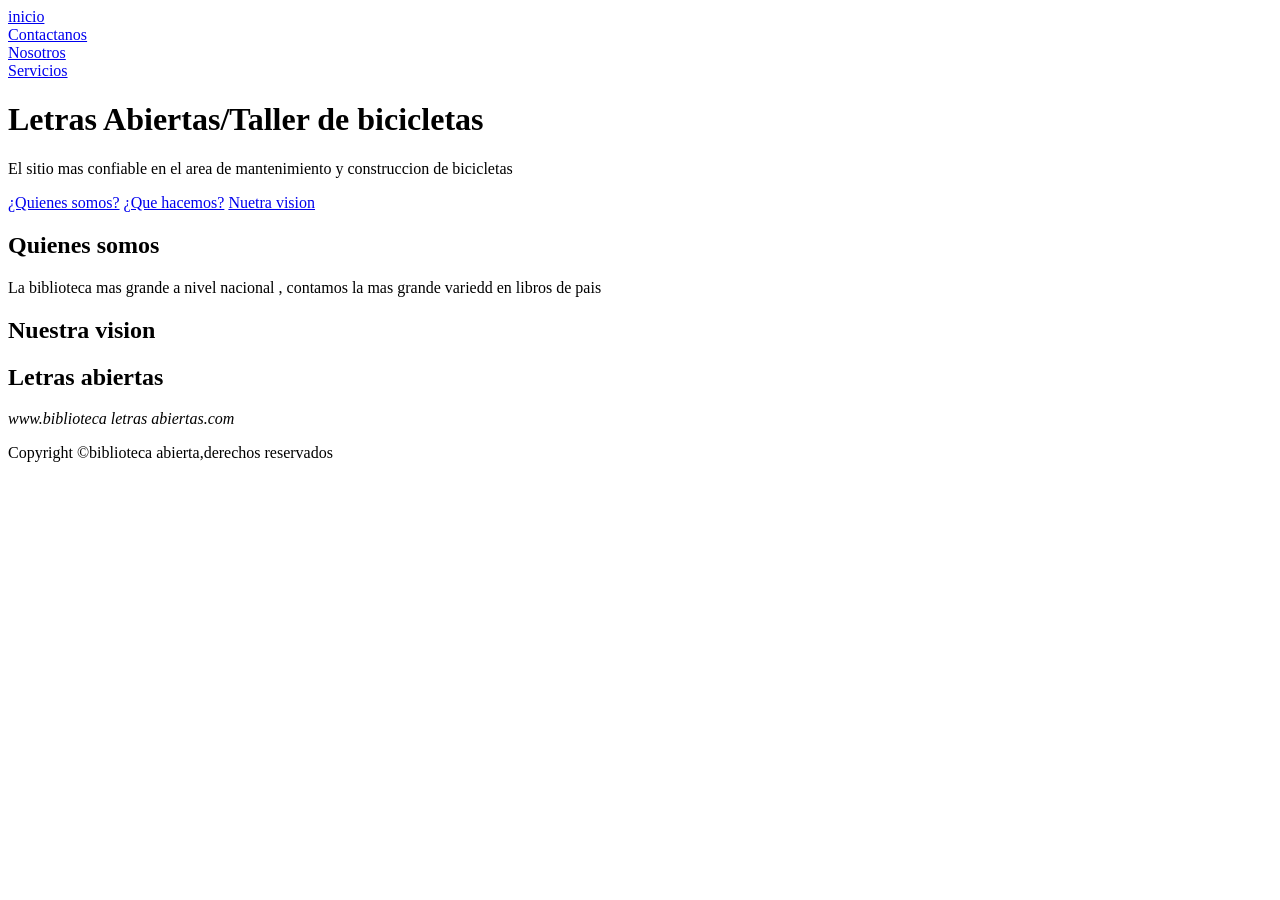
==== ac1-html/index.html @ bca67038 "favicon" ====
<!DOCTYPE html>
<html lang="es">
<head>
    <meta charset="UTF-8">
    <meta name="viewport" content="width=device-width, initial-scale=1.0">
    <meta autor="dilan alvarado">
    
    <link rel="icon" href="/ac1-html/recursos/books.png" type="image/png">
    <title>Primero</title>
</head>
<body> 
<a href="index.html">inicio</a><br>
<a href="Contacto.html">Contactanos</a><br>
<a href="Nosotros.html">Nosotros</a><br>
<a href="servicios.html">Servicios</a>

    
<h1>Letras Abiertas/Taller de bicicletas</h1>
<p>El sitio mas confiable en el area de mantenimiento y construccion de bicicletas</p>
<a href="#Quienessomos">¿Quienes somos?</a>
<a href="#Quehacemos">¿Que hacemos?</a>
<a href="#vision">Nuetra vision</a>


<!--descripcion de la biblioteca-->
<h2 id="#Quienessomos">Quienes somos</h2>
<p>La biblioteca mas grande a nivel nacional , contamos la mas grande variedd en libros de pais </p>


<h2 id="#Quehacemos"></h2>





<h2 id="#vision">Nuestra vision</h2>



</head>

    <footer><h2>Letras abiertas</h2>
    <address>www.biblioteca letras abiertas.com</address>
    <p>Copyright ©biblioteca abierta,derechos reservados</p>
    </footer>
</body>
</html>
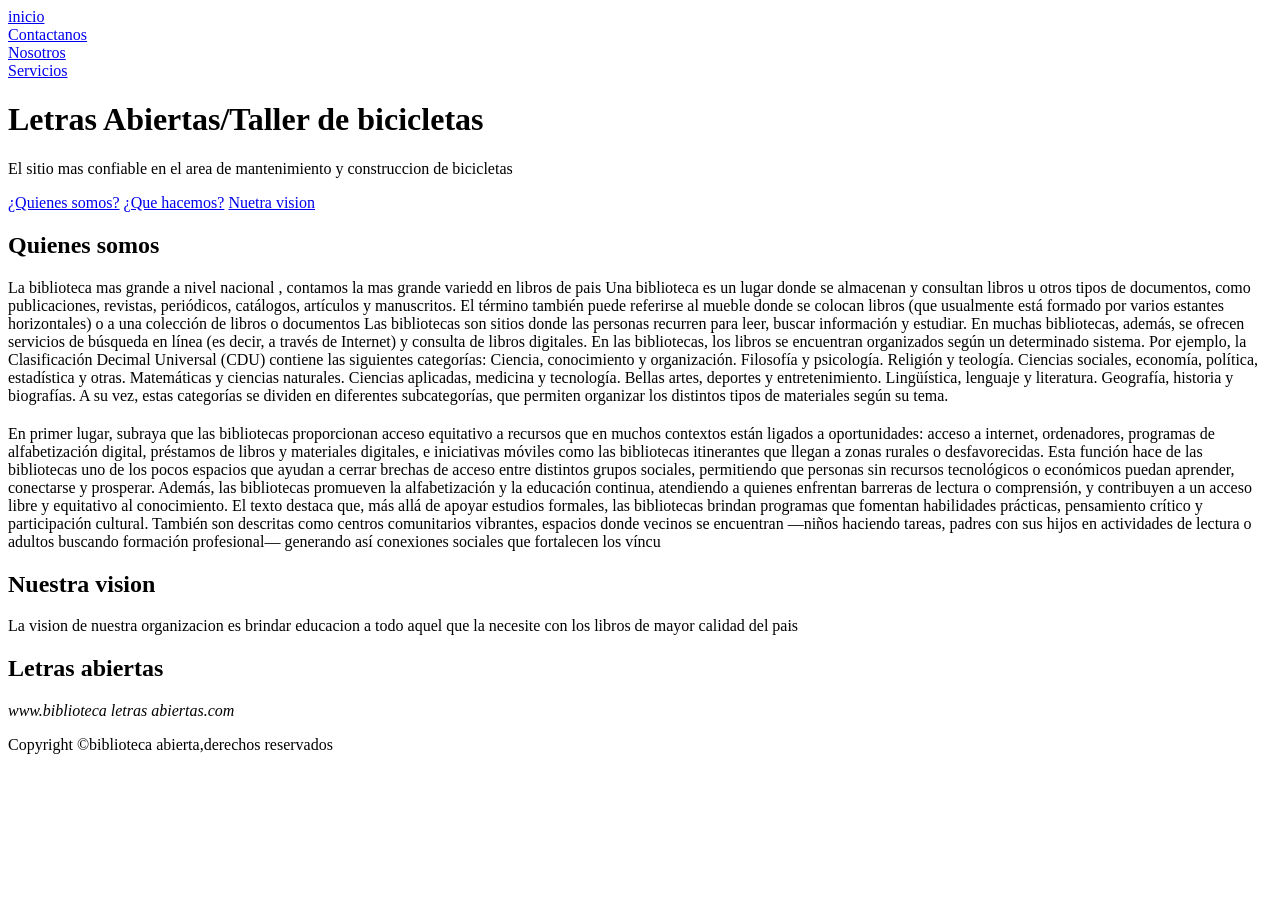
==== commit 31d1700d: "se actualizaron los meta datos" ====
--- a/ac1-html/index.html
+++ b/ac1-html/index.html
@@ -3,8 +3,10 @@
 <head>
     <meta charset="UTF-8">
     <meta name="viewport" content="width=device-width, initial-scale=1.0">
-    <meta autor="dilan alvarado">
-    
+    <meta name="contacto" author="dilan alvarado">
+    <meta content="contacto de la pagina">
+    <meta keywords="biblioteca">
+    <meta descrption="inicio de la pagina">
     <link rel="icon" href="/ac1-html/recursos/books.png" type="image/png">
     <title>Primero</title>
 </head>
@@ -24,16 +26,36 @@
 
 <!--descripcion de la biblioteca-->
 <h2 id="#Quienessomos">Quienes somos</h2>
-<p>La biblioteca mas grande a nivel nacional , contamos la mas grande variedd en libros de pais </p>
+<p>La biblioteca mas grande a nivel nacional , contamos la mas grande variedd en libros de pais
+ Una biblioteca es un lugar donde se almacenan y consultan libros u otros tipos de documentos, como publicaciones, revistas, periódicos, catálogos, artículos y manuscritos. El término también puede referirse al mueble donde se colocan libros (que usualmente está formado por varios estantes horizontales) o a una colección de libros o documentos
 
 
+Las bibliotecas son sitios donde las personas recurren para leer, buscar información y estudiar. En muchas bibliotecas, además, se ofrecen servicios de búsqueda en línea (es decir, a través de Internet) y consulta de libros digitales.
+
+En las bibliotecas, los libros se encuentran organizados según un determinado sistema. Por ejemplo, la Clasificación Decimal Universal (CDU) contiene las siguientes categorías:
+
+Ciencia, conocimiento y organización.
+Filosofía y psicología.
+Religión y teología.
+Ciencias sociales, economía, política, estadística y otras.
+Matemáticas y ciencias naturales.
+Ciencias aplicadas, medicina y tecnología.
+Bellas artes, deportes y entretenimiento.
+Lingüística, lenguaje y literatura.
+Geografía, historia y biografías.
+A su vez, estas categorías se dividen en diferentes subcategorías, que permiten organizar los distintos tipos de materiales según su tema.
+</p>
+<!--que servicios brinda la biblioteca-->
 <h2 id="#Quehacemos"></h2>
+<p>En primer lugar, subraya que las bibliotecas proporcionan acceso equitativo a recursos que en muchos contextos están ligados a oportunidades: acceso a internet, ordenadores, programas de alfabetización digital, préstamos de libros y materiales digitales, e iniciativas móviles como las bibliotecas itinerantes que llegan a zonas rurales o desfavorecidas. Esta función hace de las bibliotecas uno de los pocos espacios que ayudan a cerrar brechas de acceso entre distintos grupos sociales, permitiendo que personas sin recursos tecnológicos o económicos puedan aprender, conectarse y prosperar.
 
+Además, las bibliotecas promueven la alfabetización y la educación continua, atendiendo a quienes enfrentan barreras de lectura o comprensión, y contribuyen a un acceso libre y equitativo al conocimiento. El texto destaca que, más allá de apoyar estudios formales, las bibliotecas brindan programas que fomentan habilidades prácticas, pensamiento crítico y participación cultural. También son descritas como centros comunitarios vibrantes, espacios donde vecinos se encuentran —niños haciendo tareas, padres con sus hijos en actividades de lectura o adultos buscando formación profesional— generando así conexiones sociales que fortalecen los víncu</p>
 
 
 
 
 <h2 id="#vision">Nuestra vision</h2>
+<p>La vision de nuestra organizacion es brindar educacion a todo aquel que la necesite con los libros de mayor calidad del pais </p>
 
 
 
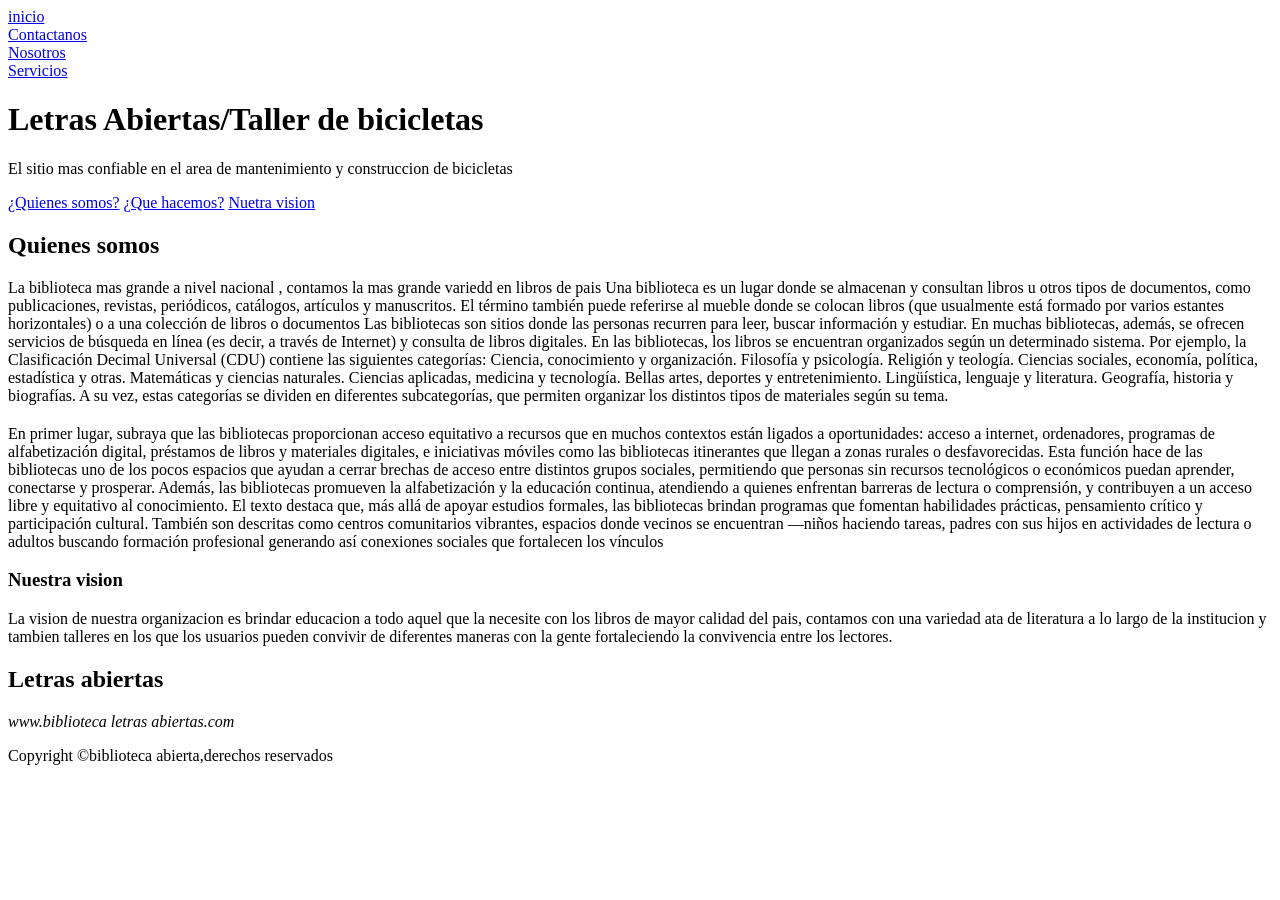
==== commit ddcec84e: "se hizo la tabla" ====
--- a/ac1-html/index.html
+++ b/ac1-html/index.html
@@ -25,7 +25,7 @@
 
 
 <!--descripcion de la biblioteca-->
-<h2 id="#Quienessomos">Quienes somos</h2>
+<h2 id="Quienessomos">Quienes somos</h2>
 <p>La biblioteca mas grande a nivel nacional , contamos la mas grande variedd en libros de pais
  Una biblioteca es un lugar donde se almacenan y consultan libros u otros tipos de documentos, como publicaciones, revistas, periódicos, catálogos, artículos y manuscritos. El término también puede referirse al mueble donde se colocan libros (que usualmente está formado por varios estantes horizontales) o a una colección de libros o documentos
 
@@ -46,17 +46,12 @@
 A su vez, estas categorías se dividen en diferentes subcategorías, que permiten organizar los distintos tipos de materiales según su tema.
 </p>
 <!--que servicios brinda la biblioteca-->
-<h2 id="#Quehacemos"></h2>
+<h2 id="Quehacemos"></h2>
 <p>En primer lugar, subraya que las bibliotecas proporcionan acceso equitativo a recursos que en muchos contextos están ligados a oportunidades: acceso a internet, ordenadores, programas de alfabetización digital, préstamos de libros y materiales digitales, e iniciativas móviles como las bibliotecas itinerantes que llegan a zonas rurales o desfavorecidas. Esta función hace de las bibliotecas uno de los pocos espacios que ayudan a cerrar brechas de acceso entre distintos grupos sociales, permitiendo que personas sin recursos tecnológicos o económicos puedan aprender, conectarse y prosperar.
 
-Además, las bibliotecas promueven la alfabetización y la educación continua, atendiendo a quienes enfrentan barreras de lectura o comprensión, y contribuyen a un acceso libre y equitativo al conocimiento. El texto destaca que, más allá de apoyar estudios formales, las bibliotecas brindan programas que fomentan habilidades prácticas, pensamiento crítico y participación cultural. También son descritas como centros comunitarios vibrantes, espacios donde vecinos se encuentran —niños haciendo tareas, padres con sus hijos en actividades de lectura o adultos buscando formación profesional— generando así conexiones sociales que fortalecen los víncu</p>
-
-
-
-
-<h2 id="#vision">Nuestra vision</h2>
-<p>La vision de nuestra organizacion es brindar educacion a todo aquel que la necesite con los libros de mayor calidad del pais </p>
-
+Además, las bibliotecas promueven la alfabetización y la educación continua, atendiendo a quienes enfrentan barreras de lectura o comprensión, y contribuyen a un acceso libre y equitativo al conocimiento. El texto destaca que, más allá de apoyar estudios formales, las bibliotecas brindan programas que fomentan habilidades prácticas, pensamiento crítico y participación cultural. También son descritas como centros comunitarios vibrantes, espacios donde vecinos se encuentran —niños haciendo tareas, padres con sus hijos en actividades de lectura o adultos buscando formación profesional generando así conexiones sociales que fortalecen los vínculos</p>
+<h3 id="vision">Nuestra vision</h3>
+<p>La vision de nuestra organizacion es brindar educacion a todo aquel que la necesite con los libros de mayor calidad del pais, contamos con una variedad ata de literatura a lo largo de la institucion y tambien talleres en los que los usuarios pueden convivir de diferentes maneras con la gente fortaleciendo la convivencia entre los lectores. </p>
 
 
 </head>
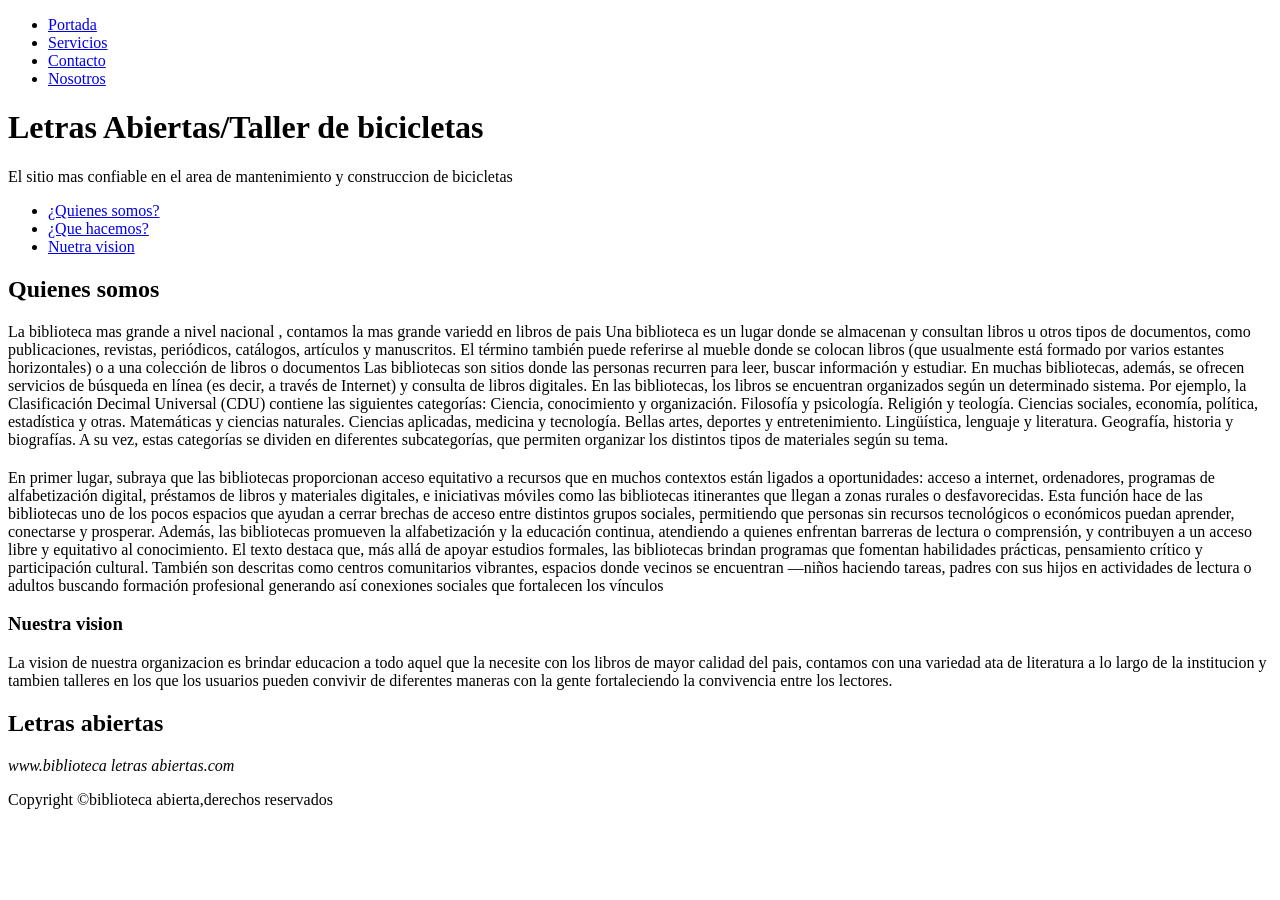
==== commit 28a7c266: "se corrigeron son metadatos" ====
--- a/ac1-html/index.html
+++ b/ac1-html/index.html
@@ -3,25 +3,35 @@
 <head>
     <meta charset="UTF-8">
     <meta name="viewport" content="width=device-width, initial-scale=1.0">
-    <meta name="contacto" author="dilan alvarado">
-    <meta content="contacto de la pagina">
-    <meta keywords="biblioteca">
-    <meta descrption="inicio de la pagina">
-    <link rel="icon" href="/ac1-html/recursos/books.png" type="image/png">
-    <title>Primero</title>
+    <meta name="author" content="dilan alvarado">
+    <meta name="description" content="Bliblioteca">
+    <meta name="keywords" content=", biblioteca">
+    <title>Portada | Sabores del Barrio</title>
+    <link rel="icon" href="recursos/favicon.png" type="image/png">
 </head>
 <body> 
-<a href="index.html">inicio</a><br>
-<a href="Contacto.html">Contactanos</a><br>
-<a href="Nosotros.html">Nosotros</a><br>
-<a href="servicios.html">Servicios</a>
+ <header>
+      <nav>
+            <ul>
+                <li><a href="index.html">Portada</a></li>
+                <li><a href="servicios.html">Servicios</a></li>
+                <li><a href="contacto.html">Contacto</a></li>
+                <li><a href="nosotros.html">Nosotros</a></li>
+            </ul>
+        </nav>
+        <h1>Letras Abiertas/Taller de bicicletas</h1>
+  <p>El sitio mas confiable en el area de mantenimiento y construccion de bicicletas</p>
+ </header>
 
+
+<nav>
+    <ul>
+        <li> <a href="#Quienessomos">¿Quienes somos?</a></li>
+       <li> <a href="#Quehacemos">¿Que hacemos?</a></li>
+       <li> <a href="#vision">Nuetra vision</a></li>
+    </ul>
+</nav>
     
-<h1>Letras Abiertas/Taller de bicicletas</h1>
-<p>El sitio mas confiable en el area de mantenimiento y construccion de bicicletas</p>
-<a href="#Quienessomos">¿Quienes somos?</a>
-<a href="#Quehacemos">¿Que hacemos?</a>
-<a href="#vision">Nuetra vision</a>
 
 
 <!--descripcion de la biblioteca-->
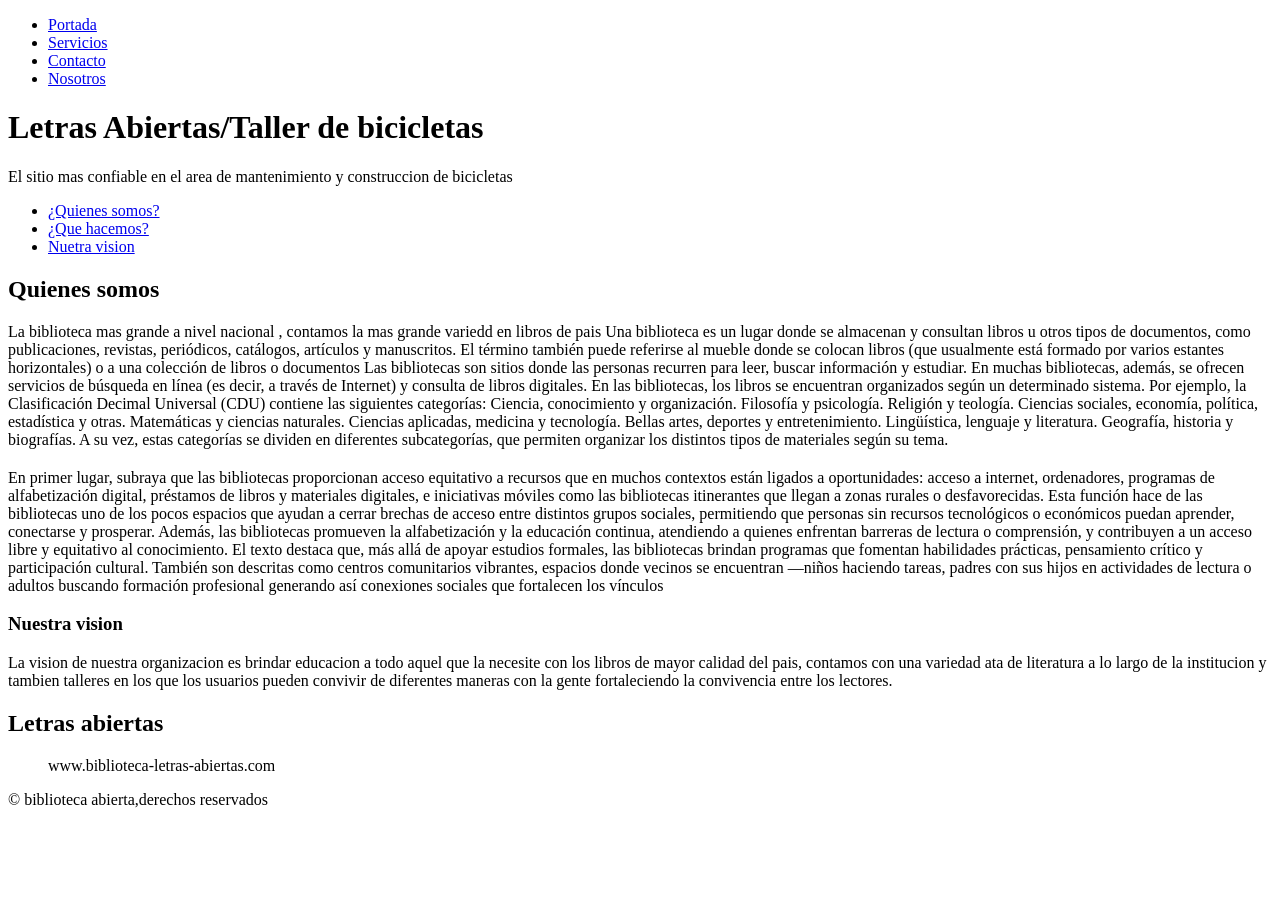
==== commit 3fcf4c86: "En index se arreglo la  estructura semantica junto con la de Contacto y servicios, Contacto ya tiene" ====
--- a/ac1-html/index.html
+++ b/ac1-html/index.html
@@ -4,13 +4,13 @@
     <meta charset="UTF-8">
     <meta name="viewport" content="width=device-width, initial-scale=1.0">
     <meta name="author" content="dilan alvarado">
-    <meta name="description" content="Bliblioteca">
-    <meta name="keywords" content=", biblioteca">
+    <meta name="description" content="inicio de la pagina">
+    <meta name="keywords" content="biblioteca">
     <title>Portada | Sabores del Barrio</title>
-    <link rel="icon" href="recursos/favicon.png" type="image/png">
+    <link rel="icon" href="recursos/books.png" type="image/png">
 </head>
 <body> 
- <header>
+<header>
       <nav>
             <ul>
                 <li><a href="index.html">Portada</a></li>
@@ -21,54 +21,57 @@
         </nav>
         <h1>Letras Abiertas/Taller de bicicletas</h1>
   <p>El sitio mas confiable en el area de mantenimiento y construccion de bicicletas</p>
- </header>
-
-
-<nav>
-    <ul>
-        <li> <a href="#Quienessomos">¿Quienes somos?</a></li>
-       <li> <a href="#Quehacemos">¿Que hacemos?</a></li>
-       <li> <a href="#vision">Nuetra vision</a></li>
-    </ul>
-</nav>
+</header>
+<main>
+    <nav>
+        <ul>
+            <li> <a href="#Quienes-somos">¿Quienes somos?</a></li>
+            <li> <a href="#Quehacemos">¿Que hacemos?</a></li>
+            <li> <a href="#vision">Nuetra vision</a></li>
+        </ul>
+    </nav>
     
 
 
 <!--descripcion de la biblioteca-->
-<h2 id="Quienessomos">Quienes somos</h2>
-<p>La biblioteca mas grande a nivel nacional , contamos la mas grande variedd en libros de pais
- Una biblioteca es un lugar donde se almacenan y consultan libros u otros tipos de documentos, como publicaciones, revistas, periódicos, catálogos, artículos y manuscritos. El término también puede referirse al mueble donde se colocan libros (que usualmente está formado por varios estantes horizontales) o a una colección de libros o documentos
+    <section id="Quienes-somos">
+    <h2>Quienes somos</h2>
+        <p>La biblioteca mas grande a nivel nacional , contamos la mas grande variedd en libros de pais
+        Una biblioteca es un lugar donde se almacenan y consultan libros u otros tipos de documentos, como publicaciones, revistas, periódicos, catálogos, artículos y manuscritos. El término también puede referirse al mueble donde se colocan libros (que usualmente está formado por varios estantes horizontales) o a una colección de libros o documentos
 
 
-Las bibliotecas son sitios donde las personas recurren para leer, buscar información y estudiar. En muchas bibliotecas, además, se ofrecen servicios de búsqueda en línea (es decir, a través de Internet) y consulta de libros digitales.
+        Las bibliotecas son sitios donde las personas recurren para leer, buscar información y estudiar. En muchas bibliotecas, además, se ofrecen servicios de búsqueda en línea (es decir, a través de Internet) y consulta de libros digitales.
 
-En las bibliotecas, los libros se encuentran organizados según un determinado sistema. Por ejemplo, la Clasificación Decimal Universal (CDU) contiene las siguientes categorías:
+        En las bibliotecas, los libros se encuentran organizados según un determinado sistema. Por ejemplo, la Clasificación Decimal Universal (CDU) contiene las siguientes categorías:
 
-Ciencia, conocimiento y organización.
-Filosofía y psicología.
-Religión y teología.
-Ciencias sociales, economía, política, estadística y otras.
-Matemáticas y ciencias naturales.
-Ciencias aplicadas, medicina y tecnología.
-Bellas artes, deportes y entretenimiento.
-Lingüística, lenguaje y literatura.
-Geografía, historia y biografías.
-A su vez, estas categorías se dividen en diferentes subcategorías, que permiten organizar los distintos tipos de materiales según su tema.
-</p>
+        Ciencia, conocimiento y organización.
+        Filosofía y psicología.
+        Religión y teología.
+        Ciencias sociales, economía, política, estadística y otras.
+        Matemáticas y ciencias naturales.
+        Ciencias aplicadas, medicina y tecnología.
+        Bellas artes, deportes y entretenimiento.
+        Lingüística, lenguaje y literatura.
+        Geografía, historia y biografías.
+        A su vez, estas categorías se dividen en diferentes subcategorías, que permiten organizar los distintos tipos de materiales según su tema.
+        </p>
+    </section>
 <!--que servicios brinda la biblioteca-->
-<h2 id="Quehacemos"></h2>
-<p>En primer lugar, subraya que las bibliotecas proporcionan acceso equitativo a recursos que en muchos contextos están ligados a oportunidades: acceso a internet, ordenadores, programas de alfabetización digital, préstamos de libros y materiales digitales, e iniciativas móviles como las bibliotecas itinerantes que llegan a zonas rurales o desfavorecidas. Esta función hace de las bibliotecas uno de los pocos espacios que ayudan a cerrar brechas de acceso entre distintos grupos sociales, permitiendo que personas sin recursos tecnológicos o económicos puedan aprender, conectarse y prosperar.
+    <section id="Quehacemos">
+    <h2 ></h2>
+        <p>En primer lugar, subraya que las bibliotecas proporcionan acceso equitativo a recursos que en muchos contextos están ligados a oportunidades: acceso a internet, ordenadores, programas de alfabetización digital, préstamos de libros y materiales digitales, e iniciativas móviles como las bibliotecas itinerantes que llegan a zonas rurales o desfavorecidas. Esta función hace de las bibliotecas uno de los pocos espacios que ayudan a cerrar brechas de acceso entre distintos grupos sociales, permitiendo que personas sin recursos tecnológicos o económicos puedan aprender, conectarse y prosperar.
 
-Además, las bibliotecas promueven la alfabetización y la educación continua, atendiendo a quienes enfrentan barreras de lectura o comprensión, y contribuyen a un acceso libre y equitativo al conocimiento. El texto destaca que, más allá de apoyar estudios formales, las bibliotecas brindan programas que fomentan habilidades prácticas, pensamiento crítico y participación cultural. También son descritas como centros comunitarios vibrantes, espacios donde vecinos se encuentran —niños haciendo tareas, padres con sus hijos en actividades de lectura o adultos buscando formación profesional generando así conexiones sociales que fortalecen los vínculos</p>
-<h3 id="vision">Nuestra vision</h3>
-<p>La vision de nuestra organizacion es brindar educacion a todo aquel que la necesite con los libros de mayor calidad del pais, contamos con una variedad ata de literatura a lo largo de la institucion y tambien talleres en los que los usuarios pueden convivir de diferentes maneras con la gente fortaleciendo la convivencia entre los lectores. </p>
+        Además, las bibliotecas promueven la alfabetización y la educación continua, atendiendo a quienes enfrentan barreras de lectura o comprensión, y contribuyen a un acceso libre y equitativo al conocimiento. El texto destaca que, más allá de apoyar estudios formales, las bibliotecas brindan programas que fomentan habilidades prácticas, pensamiento crítico y participación cultural. También son descritas como centros comunitarios vibrantes, espacios donde vecinos se encuentran —niños haciendo tareas, padres con sus hijos en actividades de lectura o adultos buscando formación profesional generando así conexiones sociales que fortalecen los vínculos</p>
+    </section>
+    <section id="vision">
+    <h3>Nuestra vision</h3>
+        <p>La vision de nuestra organizacion es brindar educacion a todo aquel que la necesite con los libros de mayor calidad del pais, contamos con una variedad ata de literatura a lo largo de la institucion y tambien talleres en los que los usuarios pueden convivir de diferentes maneras con la gente fortaleciendo la convivencia entre los lectores. </p>
+    </section>
+</main>
 
-
-</head>
-
-    <footer><h2>Letras abiertas</h2>
-    <address>www.biblioteca letras abiertas.com</address>
-    <p>Copyright ©biblioteca abierta,derechos reservados</p>
-    </footer>
+<footer><h2>Letras abiertas</h2>
+    <blockquote>www.biblioteca-letras-abiertas.com</blockquote>
+    <p> &copy; biblioteca abierta,derechos reservados</p>
+</footer>
 </body>
 </html>
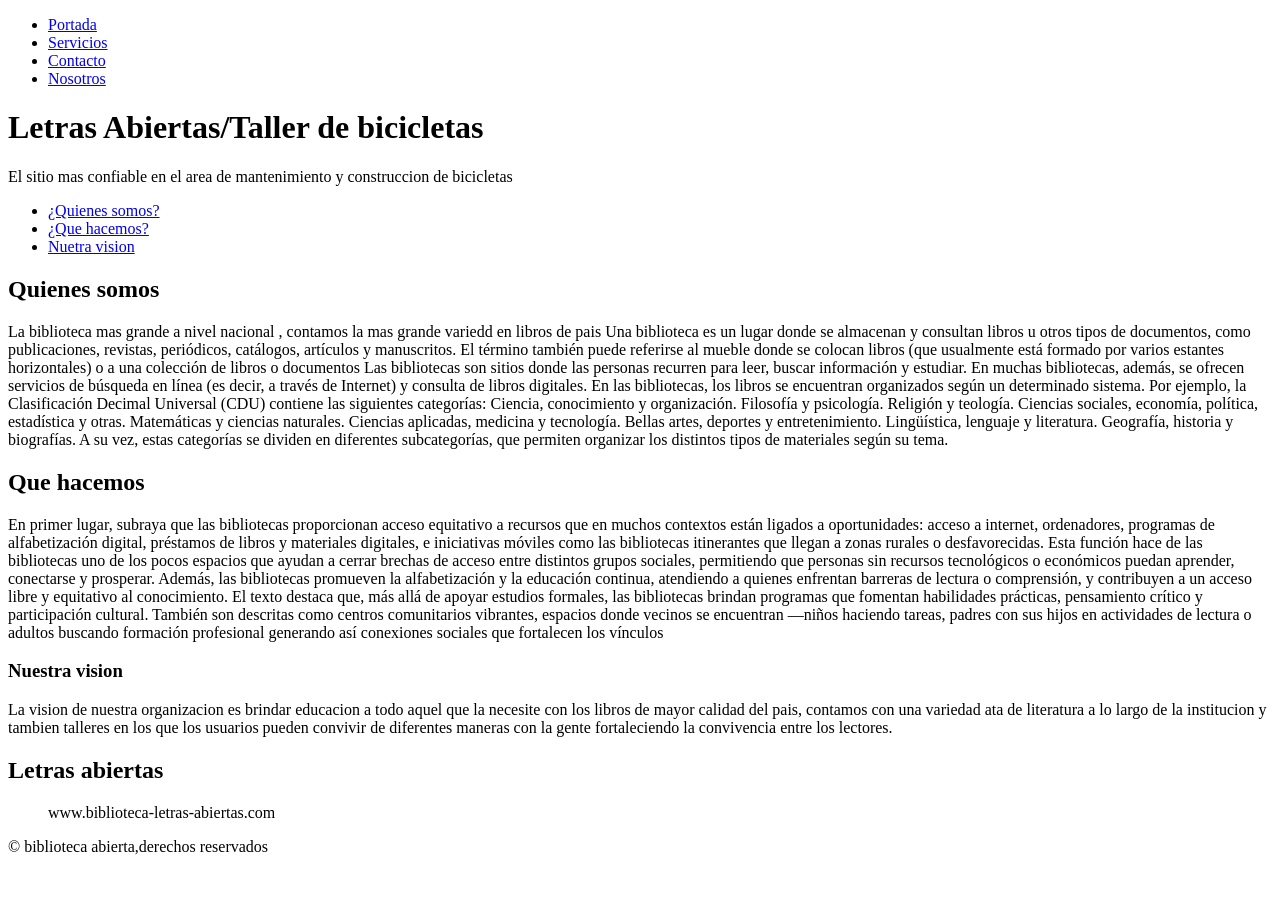
==== commit ab18dbf7: "detalles" ====
--- a/ac1-html/index.html
+++ b/ac1-html/index.html
@@ -11,16 +11,16 @@
 </head>
 <body> 
 <header>
-      <nav>
+    <nav>
             <ul>
                 <li><a href="index.html">Portada</a></li>
                 <li><a href="servicios.html">Servicios</a></li>
                 <li><a href="contacto.html">Contacto</a></li>
                 <li><a href="nosotros.html">Nosotros</a></li>
             </ul>
-        </nav>
+    </nav>
         <h1>Letras Abiertas/Taller de bicicletas</h1>
-  <p>El sitio mas confiable en el area de mantenimiento y construccion de bicicletas</p>
+<p>El sitio mas confiable en el area de mantenimiento y construccion de bicicletas</p>
 </header>
 <main>
     <nav>
@@ -58,7 +58,7 @@
     </section>
 <!--que servicios brinda la biblioteca-->
     <section id="Quehacemos">
-    <h2 ></h2>
+    <h2 >Que hacemos</h2>
         <p>En primer lugar, subraya que las bibliotecas proporcionan acceso equitativo a recursos que en muchos contextos están ligados a oportunidades: acceso a internet, ordenadores, programas de alfabetización digital, préstamos de libros y materiales digitales, e iniciativas móviles como las bibliotecas itinerantes que llegan a zonas rurales o desfavorecidas. Esta función hace de las bibliotecas uno de los pocos espacios que ayudan a cerrar brechas de acceso entre distintos grupos sociales, permitiendo que personas sin recursos tecnológicos o económicos puedan aprender, conectarse y prosperar.
 
         Además, las bibliotecas promueven la alfabetización y la educación continua, atendiendo a quienes enfrentan barreras de lectura o comprensión, y contribuyen a un acceso libre y equitativo al conocimiento. El texto destaca que, más allá de apoyar estudios formales, las bibliotecas brindan programas que fomentan habilidades prácticas, pensamiento crítico y participación cultural. También son descritas como centros comunitarios vibrantes, espacios donde vecinos se encuentran —niños haciendo tareas, padres con sus hijos en actividades de lectura o adultos buscando formación profesional generando así conexiones sociales que fortalecen los vínculos</p>
